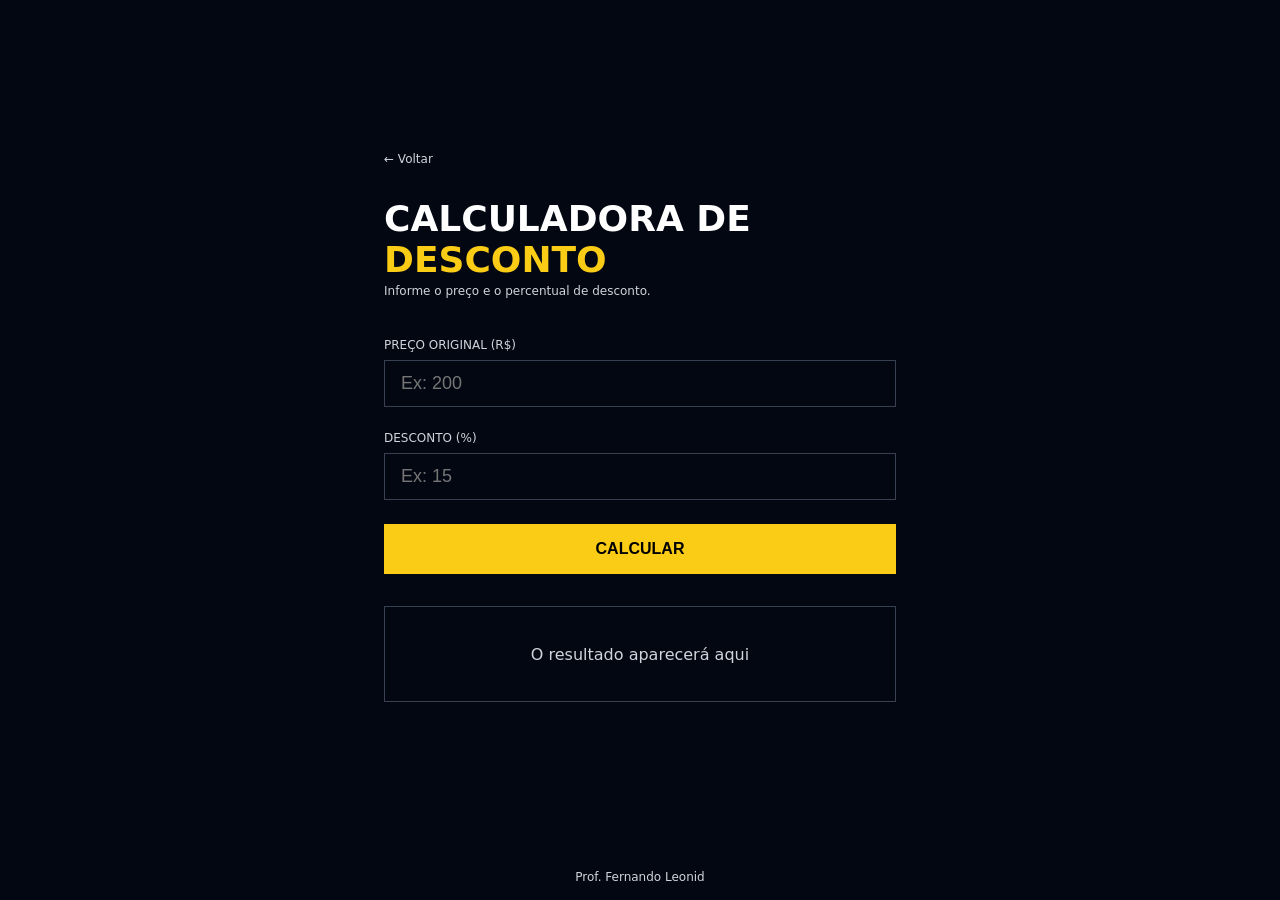
==== 02-calculadora-desconto/index.html @ a0302725 "01 e 02 entregues" ====
<!DOCTYPE html>
<html lang="pt-BR">

<head>
  <meta charset="UTF-8" />
  <meta name="viewport" content="width=device-width, initial-scale=1.0" />
  <title>Calculadora de Desconto</title>
  <link rel="stylesheet" href="style.css" />
  <script src="./main.js" defer></script>
</head>

<body>

  <main>
    <div class="conteudo">

      <a href="../index.html" class="voltar">← Voltar</a>

      <h1>Calculadora de <span>Desconto</span></h1>
      <p class="descricao">Informe o preço e o percentual de desconto.</p>

      <label>Preço Original (R$)</label>
      <input type="number" placeholder="Ex: 200" id="preco"/>

      <label>Desconto (%)</label>
      <input type="number" placeholder="Ex: 15" id="desconto"/>

      <button onclick="calcularDesconto()">Calcular</button>

      <div class="resultado" id="resultado">
        O resultado aparecerá aqui
      </div>

    </div>
  </main>

  <footer>
    <p>Prof. Fernando Leonid</p>
  </footer>

</body>

</html>
---- 02-calculadora-desconto/style.css ----
* {
  margin: 0;
  padding: 0;
  box-sizing: border-box;
}

body {
  background-color: #030712;
  min-height: 100vh;
  display: flex;
  flex-direction: column;
  font-family: system-ui, sans-serif;
}

main {
  flex: 1;
  display: flex;
  align-items: center;
  justify-content: center;
  padding: 2rem;
}

.conteudo {
  width: 100%;
  max-width: 32rem;
}

.voltar {
  display: block;
  margin-bottom: 2rem;
  color: #d1d5db;
  font-size: 0.75rem;
  text-decoration: none;
  transition: color 0.2s;
}

.voltar:hover {
  color: #facc15;
}

h1 {
  font-size: 2.25rem;
  font-weight: 900;
  color: #fff;
  text-transform: uppercase;
  margin-bottom: 0.25rem;
}

h1 span {
  color: #facc15;
}

.descricao {
  color: #d1d5db;
  font-size: 0.75rem;
  margin-bottom: 2.5rem;
}

label {
  display: block;
  margin-bottom: 0.5rem;
  color: #d1d5db;
  font-size: 0.75rem;
  text-transform: uppercase;
}

input {
  width: 100%;
  padding: 0.75rem 1rem;
  margin-bottom: 1.5rem;
  color: #fff;
  font-size: 1.125rem;
  background: transparent;
  border: 1px solid #374151;
  outline: none;
  transition: border-color 0.2s;
}

input:focus {
  border-color: #facc15;
}

button {
  width: 100%;
  padding: 1rem;
  margin-bottom: 2rem;
  color: #000;
  font-weight: 900;
  font-size: 1rem;
  background-color: #facc15;
  border: none;
  text-transform: uppercase;
  cursor: pointer;
  transition: background-color 0.2s;
}

button:hover {
  background-color: #fde047;
}

.resultado {
  display: flex;
  min-height: 6rem;
  padding: 1.5rem;
  text-align: center;
  color: #d1d5db;
  border: 1px solid #374151;
  align-items: center;
  justify-content: center;
}

footer {
  display: flex;
  align-items: flex-end;
  justify-content: center;
}

footer p {
  color: #d1d5db;
  font-size: 0.75rem;
  text-align: center;
  padding: 1rem;
}

.cor-verde {
  color: #14532d;
}

.cor-marrom {
  color: #713f12;
}

.cor-vermelho {
  color: #7f1d1d;
}
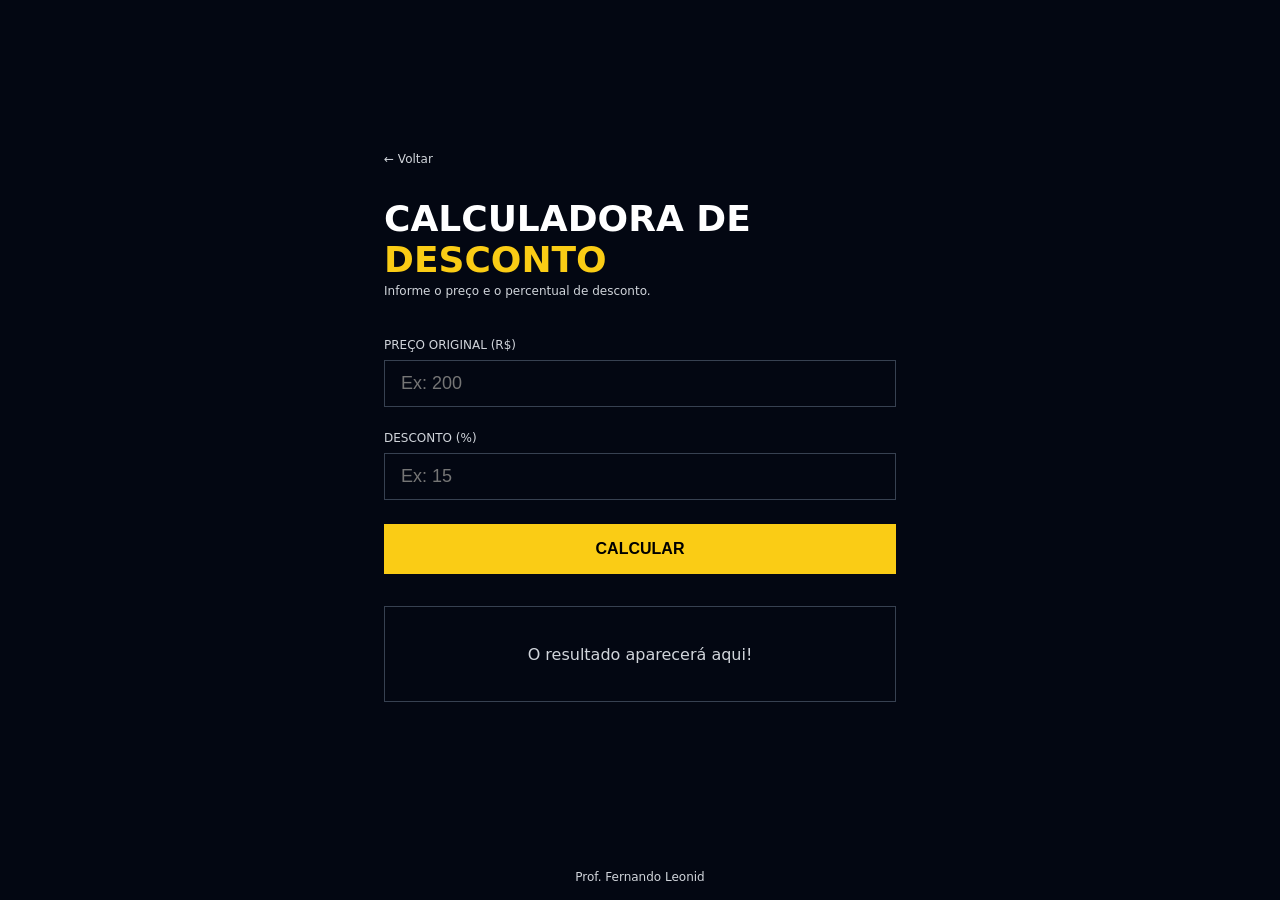
==== commit 7269b20e: "01, 02, 03 e 04 feitos!" ====
--- a/02-calculadora-desconto/index.html
+++ b/02-calculadora-desconto/index.html
@@ -28,7 +28,7 @@
       <button onclick="calcularDesconto()">Calcular</button>
 
       <div class="resultado" id="resultado">
-        O resultado aparecerá aqui
+        O resultado aparecerá aqui!
       </div>
 
     </div>
--- a/02-calculadora-desconto/style.css
+++ b/02-calculadora-desconto/style.css
@@ -123,13 +123,16 @@
 }
 
 .cor-verde {
-  color: #14532d;
+  background-color: #14532d;
+  color: white;
 }
 
 .cor-marrom {
-  color: #713f12;
+  background-color: #713f12;
+  color: white;
 }
 
 .cor-vermelho {
-  color: #7f1d1d;
+  background-color: #7f1d1d;
+  color: white;
 }
